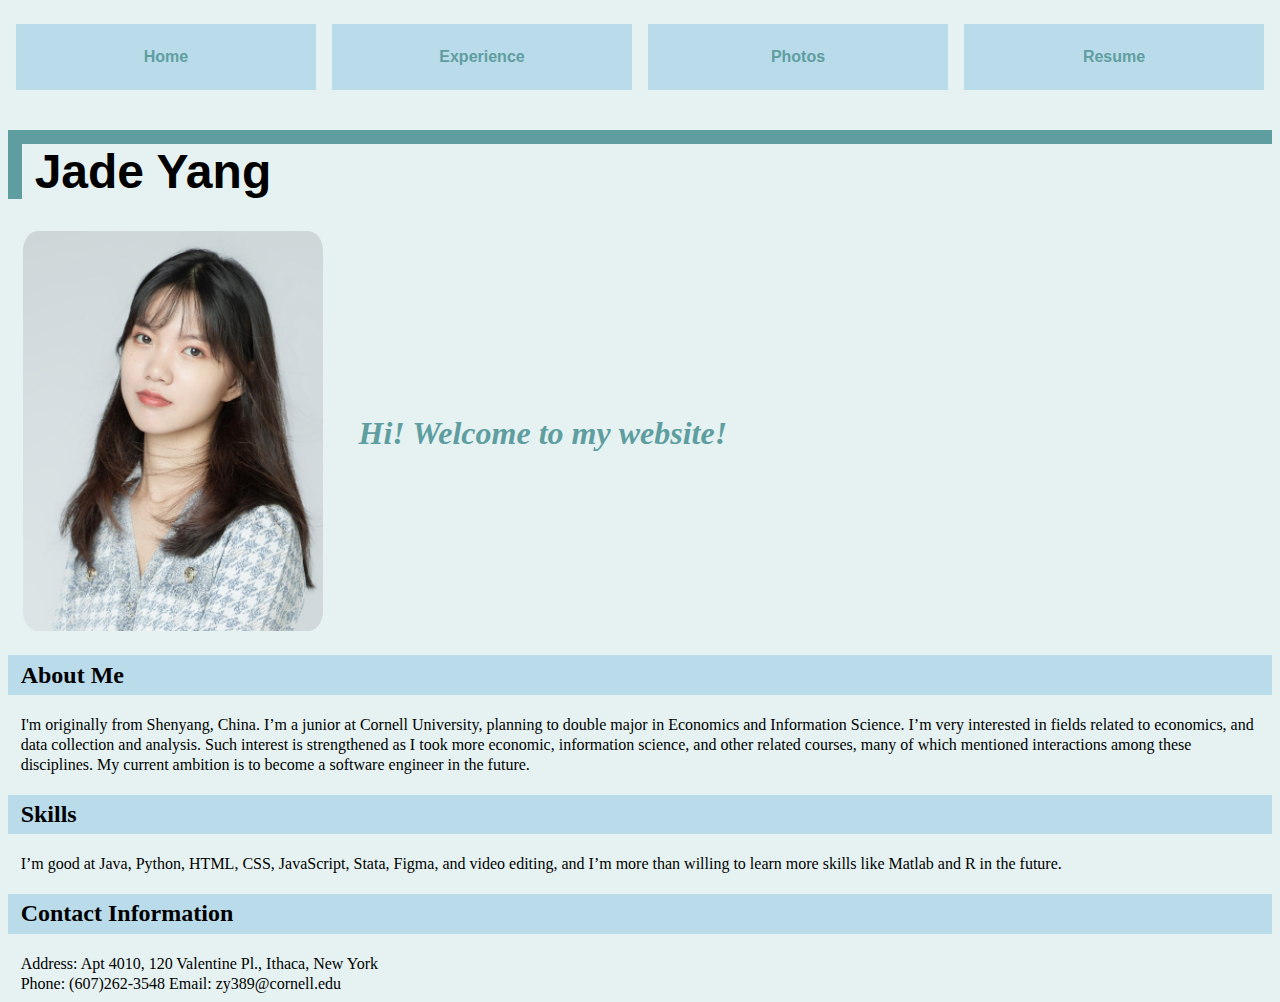
==== index.html @ a00ef117 "Add files via upload" ====
<!DOCTYPE html>
<html lang="en">

<head>
    <meta charset="UTF-8" />
    <meta name="viewport" content="width=device-width, initial-scale=1" />

    <title>Jade Yang</title>

    <link rel="stylesheet" type="text/css" href="styles/site.css" />
</head>

<body>
    <nav>
        <ul>
            <li>
                <a href="index.html">Home</a>
            </li>
            <li>
                <a href="experience.html">Experience</a>
            </li>
            <li>
                <a href="photos.html">Photos</a>
            </li>
            <li>
                <a href="downloads/resume-jade-yang.pdf">Resume</a>
            </li>
        </ul>
    </nav>

    <h1>Jade Yang</h1>

    <div class="heads">
        <picture>
            <!-- Source: (original work) Jade Yang -->
            <img src="images/profile-pic.jpg" alt="profile picture" class="profile">
        </picture>

        <h2 class="welcome">Hi! Welcome to my website!</h2>
    </div>

    <main>
        <div>
            <h2>About Me</h2>
            <p>I'm originally from Shenyang, China. I’m a junior at Cornell University, planning to double major in
                Economics and Information Science. I’m very interested in fields related to economics, and data
                collection
                and
                analysis. Such interest is strengthened as I took more economic, information science, and other related
                courses,
                many of which mentioned interactions among these disciplines. My current ambition is to become a
                software
                engineer in the future.</p>
        </div>

        <div>
            <h2>Skills</h2>
            <p>I’m good at Java, Python, HTML, CSS, JavaScript, Stata, Figma, and video editing, and I’m more than
                willing
                to learn more skills like Matlab and R in the future.</p>
        </div>
        <div>
            <h2>Contact Information</h2>
            <p>Address: Apt 4010, 120 Valentine Pl., Ithaca, New York</p>
            <p>Phone: (607)262-3548 Email: zy389@cornell.edu</p>
        </div>
    </main>
</body>

</html>
---- styles/site.css ----
body {
    background-color: rgb(229, 242, 241);
    font-family: 'Times New Roman', Times, serif
}

nav ul li {
    list-style-type: none;
    background-color: rgb(186, 219, 234);
    font-family: 'Arial Narrow Bold', sans-serif;
    width: 25%;
    padding: 1.5em;
    margin: 0.5em;
    text-align: center;
}

nav ul {
    display: flex;
    flex-direction: row;
    flex-grow: 1;
    padding: 0;
}

nav {
    margin: 0;
}

li a {
    color: cadetblue;
    font-weight: bold;
    text-decoration: none;
}

h1 {
    font-family: Arial, Helvetica, sans-serif;
    font-size: 3em;
    border-left: 0.3em solid cadetblue;
    border-top: 0.3em solid cadetblue;
    padding-left: 1%;
}

.welcome {
    font-size: 2em;
    font-style: italic;
    color: cadetblue;
    background-color: rgb(229, 242, 241);
    margin: 3%;
}

img {
    border-radius: 5%;
}

h2 {
    background-color: rgb(186, 219, 234);
    padding: 0.5% 1%;
}

.note {
    font-size: 1.5em;
    border-left: 0.5em solid #92cfb8;
}

p {
    line-height: 20px;
    margin: 0 1%;
}

.profile {
    max-width: 300px;
    flex-grow: 1;
    margin-left: 5%;
}

.heads {
    display: flex;
    align-items: center;
}

figure {
    display: inline-block;
    margin-left: 5%;
}

.date {
    font-style: italic;
}
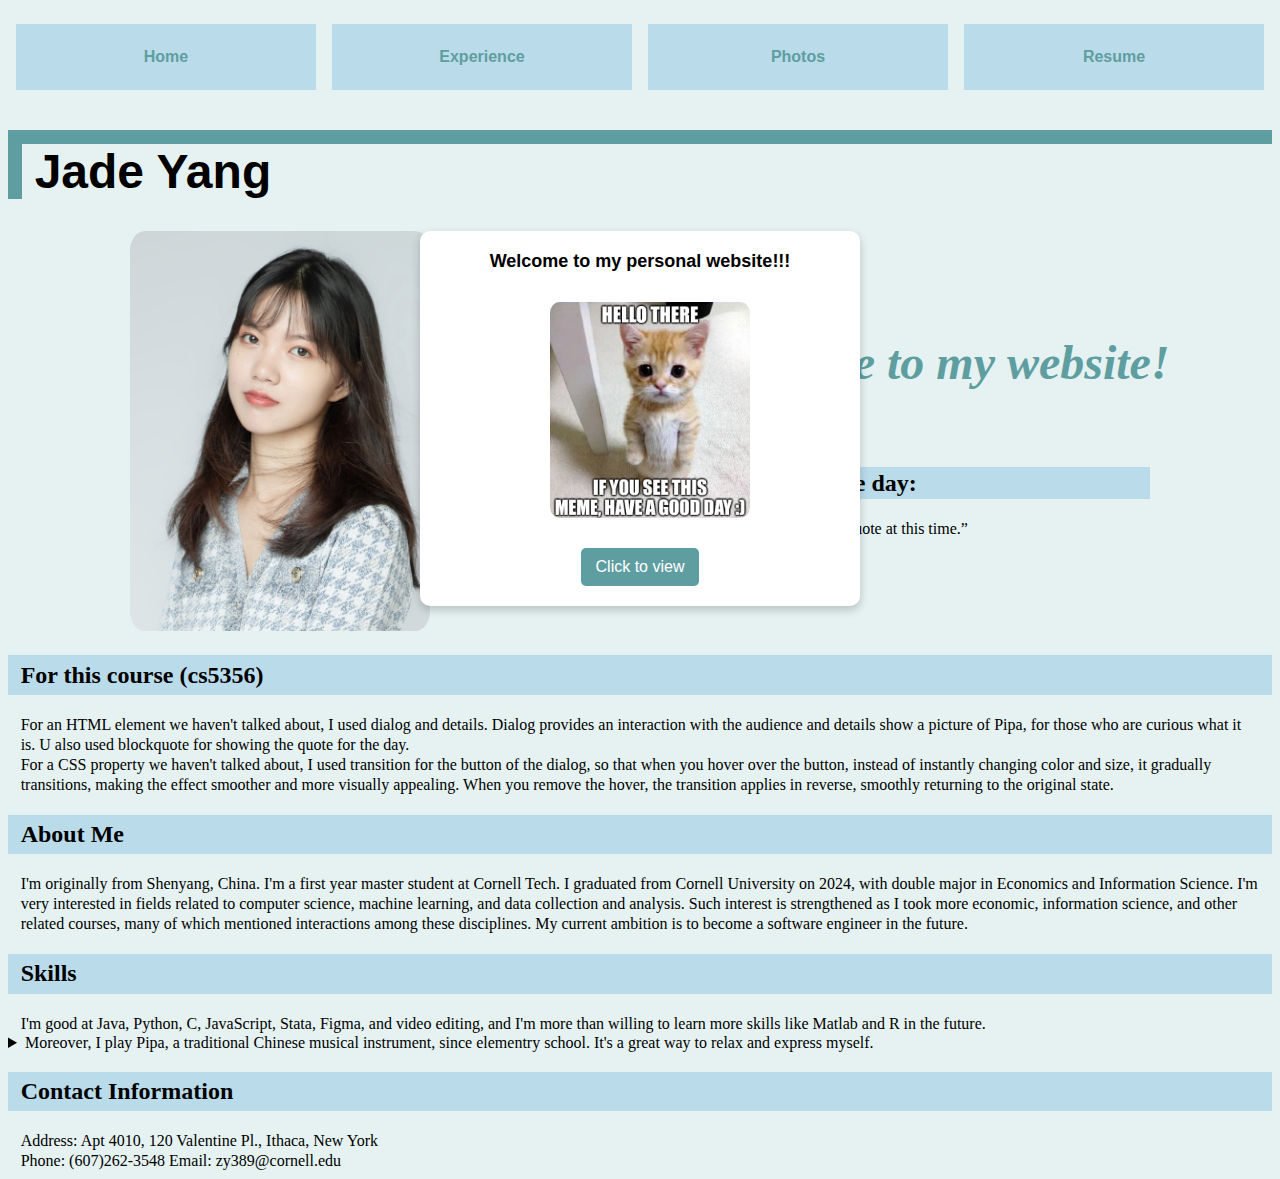
==== commit 38a2256e: "Add more elements and styles" ====
--- a/index.html
+++ b/index.html
@@ -29,21 +29,49 @@
     </nav>
 
     <h1>Jade Yang</h1>
+    
+    <dialog open>
+        <p>Welcome to my personal website!!!</p>
+        <figure>
+            <!-- Source: Online -->
+            <img src="images/meme.webp" alt="meme" class="meme">
+        </figure>
+        </details>
+        <form method="dialog">
+          <button>Click to view</button>
+        </form>
+    </dialog>
 
     <div class="heads">
         <picture>
             <!-- Source: (original work) Jade Yang -->
             <img src="images/profile-pic.jpg" alt="profile picture" class="profile">
         </picture>
-
-        <h2 class="welcome">Hi! Welcome to my website!</h2>
+        <div>
+            <h2 class="welcome">Welcome to my website!</h2>
+            <div>
+              <blockquote>
+                <h2>A quote for the day:</h2>
+              <p id="quoteContent">Please wait...</p>
+              <p id="quoteTitle">Loading...</p>
+            </blockquote>
+            </div>
+        </div>
     </div>
 
     <main>
         <div>
+            <h2>For this course (cs5356)</h2>
+            <p>For an HTML element we haven't talked about, I used dialog and details. Dialog provides an interaction with the audience and details show a picture of Pipa, 
+                for those who are curious what it is. U also used blockquote for showing the quote for the day. </p>
+            <p>For a CSS property we haven't talked about, I used transition for the button of the dialog, so that when you hover over the button, instead of instantly changing color and size, it gradually transitions, making the effect smoother and more visually appealing.
+                When you remove the hover, the transition applies in reverse, smoothly returning to the original state. </p>
+        </div>
+
+        <div>
             <h2>About Me</h2>
-            <p>I'm originally from Shenyang, China. I’m a junior at Cornell University, planning to double major in
-                Economics and Information Science. I’m very interested in fields related to economics, and data
+            <p>I'm originally from Shenyang, China. I'm a first year master student at Cornell Tech. I graduated from Cornell University on 2024, with double major in
+                Economics and Information Science. I'm very interested in fields related to computer science, machine learning, and data
                 collection
                 and
                 analysis. Such interest is strengthened as I took more economic, information science, and other related
@@ -55,9 +83,17 @@
 
         <div>
             <h2>Skills</h2>
-            <p>I’m good at Java, Python, HTML, CSS, JavaScript, Stata, Figma, and video editing, and I’m more than
+            <p>I'm good at Java, Python, C, JavaScript, Stata, Figma, and video editing, and I'm more than
                 willing
                 to learn more skills like Matlab and R in the future.</p>
+            <details>
+            <summary>Moreover, I play Pipa, a traditional Chinese musical instrument, since elementry school. It's a great way to relax and express myself.</summary>
+            <figure>
+                <!-- Source: Online -->
+                <img src="images/pipa-1.png" alt="pipa" class="pipa">
+            </figure>
+            </details>
+
         </div>
         <div>
             <h2>Contact Information</h2>
@@ -65,6 +101,29 @@
             <p>Phone: (607)262-3548 Email: zy389@cornell.edu</p>
         </div>
     </main>
+
+    <script>
+        function getRandomQuote() {
+          fetch('https://quotesondesign.com/wp-json/wp/v2/posts/?orderby=rand')
+            .then(response => response.json())
+            .then(data => {
+              const quote = data[0]; 
+              const title = quote.title.rendered;
+              const content = quote.content.rendered;
+
+              document.getElementById('quoteTitle').innerHTML = title;
+              document.getElementById('quoteContent').innerHTML = content;
+            })
+            .catch(error => {
+              console.error('Error fetching quote:', error);
+              document.getElementById('quoteTitle').innerHTML = 'Error';
+              document.getElementById('quoteContent').innerHTML = 'Could not fetch the quote at this time.';
+            });
+        }
+    
+        // Load a quote when the page loads
+        window.onload = getRandomQuote;
+      </script>
 </body>
 
 </html>
--- a/styles/site.css
+++ b/styles/site.css
@@ -39,11 +39,11 @@
 }
 
 .welcome {
-    font-size: 2em;
+    font-size: 3em;
     font-style: italic;
     color: cadetblue;
     background-color: rgb(229, 242, 241);
-    margin: 3%;
+    white-space: nowrap;
 }
 
 img {
@@ -74,6 +74,7 @@
 .heads {
     display: flex;
     align-items: center;
+    justify-content: space-around; /* Optional: Adjust alignment based on your layout */
 }
 
 figure {
@@ -84,3 +85,107 @@
 .date {
     font-style: italic;
 }
+
+dialog {
+    border: none;
+    border-radius: 10px;
+    padding: 20px;
+    box-shadow: 0 4px 10px rgba(0, 0, 0, 0.2);
+    background-color: white;
+    text-align: center;
+    font-family: Arial, sans-serif;
+    width: 400px;
+}
+
+dialog p {
+    font-size: 18px;
+    font-weight: bold;
+    margin-bottom: 15px;
+}
+
+button {
+    background-color: cadetblue;
+    color: white;
+    padding: 10px 15px;
+    border: none;
+    border-radius: 5px;
+    cursor: pointer;
+    font-size: 16px;
+    margin-top: 10px;
+    transition: background-color 0.3s ease, transform 0.3s ease;
+}
+
+button:hover {
+    background-color: rgb(66, 110, 111);
+    transform: scale(1.1);
+}
+
+picture {
+    margin-right: 5%;
+}
+
+blockquote {
+    margin: 0;
+}
+
+div:has(> blockquote) {
+    padding: 15px;
+    border-radius: 5px;
+  }
+  
+  blockquote p::before {
+    content: "\201C";
+  }
+  
+  blockquote p::after {
+    content: "\201D";
+  }
+  
+  blockquote + p {
+    text-align: right;
+  }
+
+
+.pipa {
+    max-width: 100px;
+}
+
+.meme {
+    max-width: 200px;
+    margin-left: 40px;
+}
+
+
+@media screen and (max-width: 600px) {
+    .heads {
+        max-width: 400px;
+        flex-direction: column; /* Switch to vertical layout */
+        align-items: flex-start; /* Adjust the alignment to the start, you can change this if needed */
+    }
+
+    figure {
+        display: inline-block;
+        margin-left: 1%;
+    }
+    
+    figure img {
+        max-width: 400px;
+    }
+
+    dialog {
+        max-width: 400px;
+        margin: 0;
+    }
+
+    nav ul li {
+        padding: 1em;
+    }
+
+    .welcome {
+        font-size: 2.5em;
+        font-style: italic;
+        color: cadetblue;
+        background-color: rgb(229, 242, 241);
+        white-space: nowrap;
+    }
+}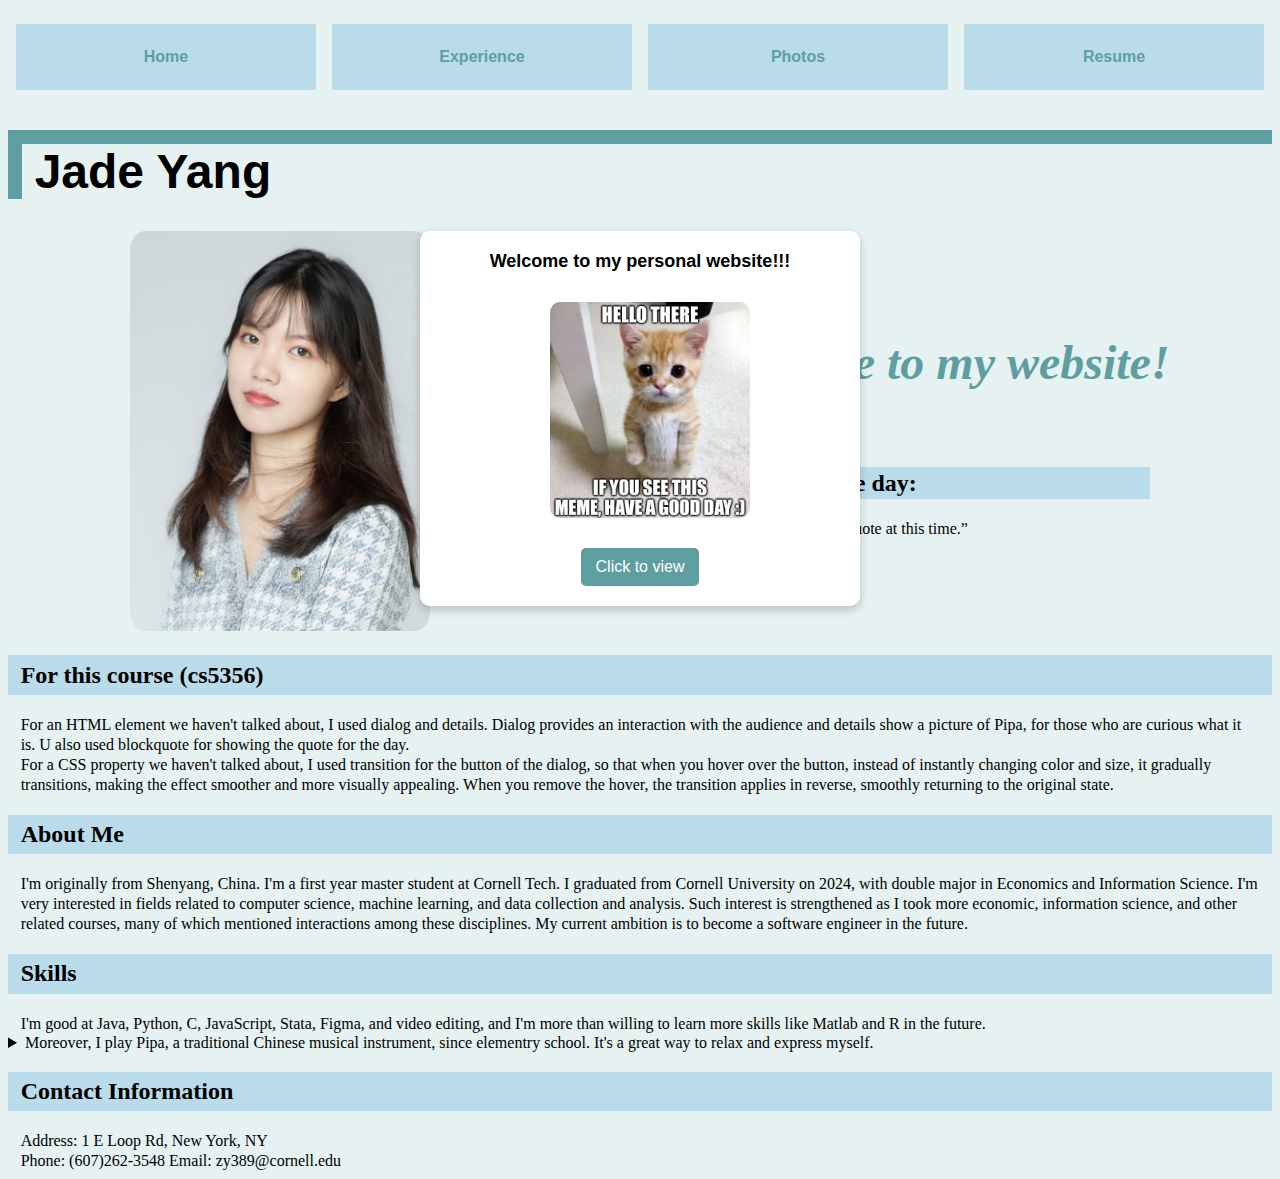
==== commit 9e77636d: "FIx minor errors" ====
--- a/index.html
+++ b/index.html
@@ -97,7 +97,7 @@
         </div>
         <div>
             <h2>Contact Information</h2>
-            <p>Address: Apt 4010, 120 Valentine Pl., Ithaca, New York</p>
+            <p>Address: 1 E Loop Rd, New York, NY</p>
             <p>Phone: (607)262-3548 Email: zy389@cornell.edu</p>
         </div>
     </main>
--- a/styles/site.css
+++ b/styles/site.css
@@ -74,7 +74,7 @@
 .heads {
     display: flex;
     align-items: center;
-    justify-content: space-around; /* Optional: Adjust alignment based on your layout */
+    justify-content: space-around;
 }
 
 figure {
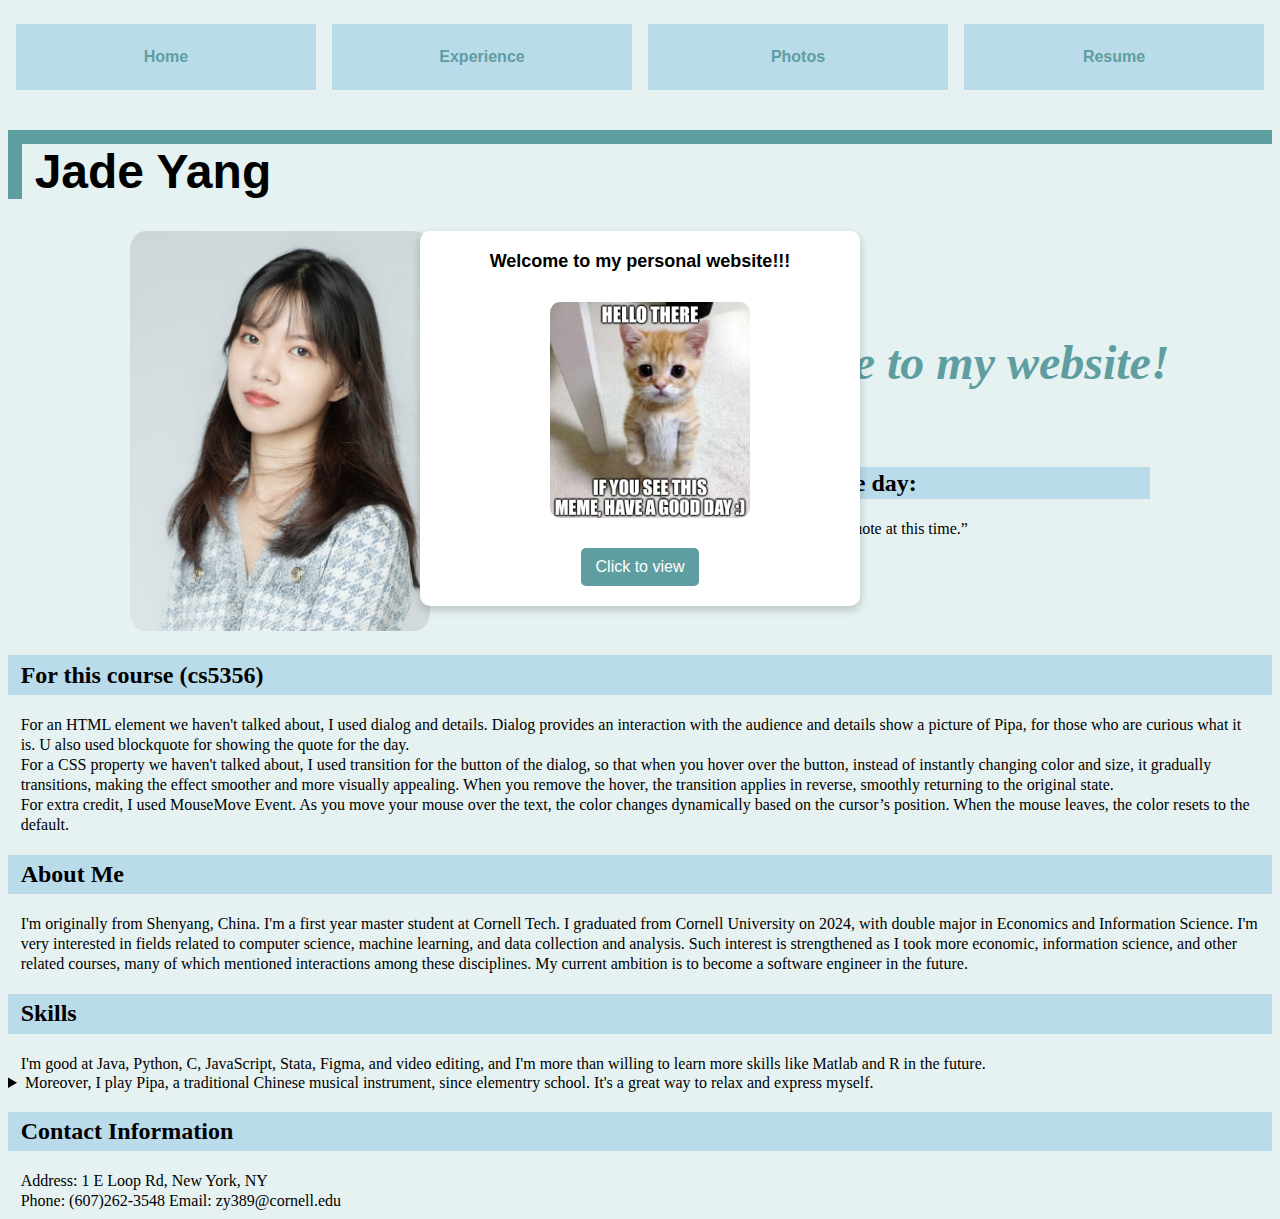
==== commit ca56513d: "Add mousemove for extra credit" ====
--- a/index.html
+++ b/index.html
@@ -66,6 +66,8 @@
                 for those who are curious what it is. U also used blockquote for showing the quote for the day. </p>
             <p>For a CSS property we haven't talked about, I used transition for the button of the dialog, so that when you hover over the button, instead of instantly changing color and size, it gradually transitions, making the effect smoother and more visually appealing.
                 When you remove the hover, the transition applies in reverse, smoothly returning to the original state. </p>
+            <p>For extra credit, I used MouseMove Event. As you move your mouse over the text, the color changes dynamically based on the cursor’s position.
+                When the mouse leaves, the color resets to the default.</p>
         </div>
 
         <div>
@@ -103,6 +105,19 @@
     </main>
 
     <script>
+        const welcomeText = document.querySelector(".welcome");
+
+        welcomeText.addEventListener("mousemove", (event) => {
+        const red = Math.floor((event.offsetX / welcomeText.clientWidth) * 255);
+        const blue = Math.floor((event.offsetY / welcomeText.clientHeight) * 255);
+        
+        welcomeText.style.color = `rgb(${red}, 100, ${blue})`;
+        });
+
+        welcomeText.addEventListener("mouseleave", () => {
+        welcomeText.style.color = ""; 
+        });
+
         function getRandomQuote() {
           fetch('https://quotesondesign.com/wp-json/wp/v2/posts/?orderby=rand')
             .then(response => response.json())
@@ -121,7 +136,6 @@
             });
         }
     
-        // Load a quote when the page loads
         window.onload = getRandomQuote;
       </script>
 </body>
